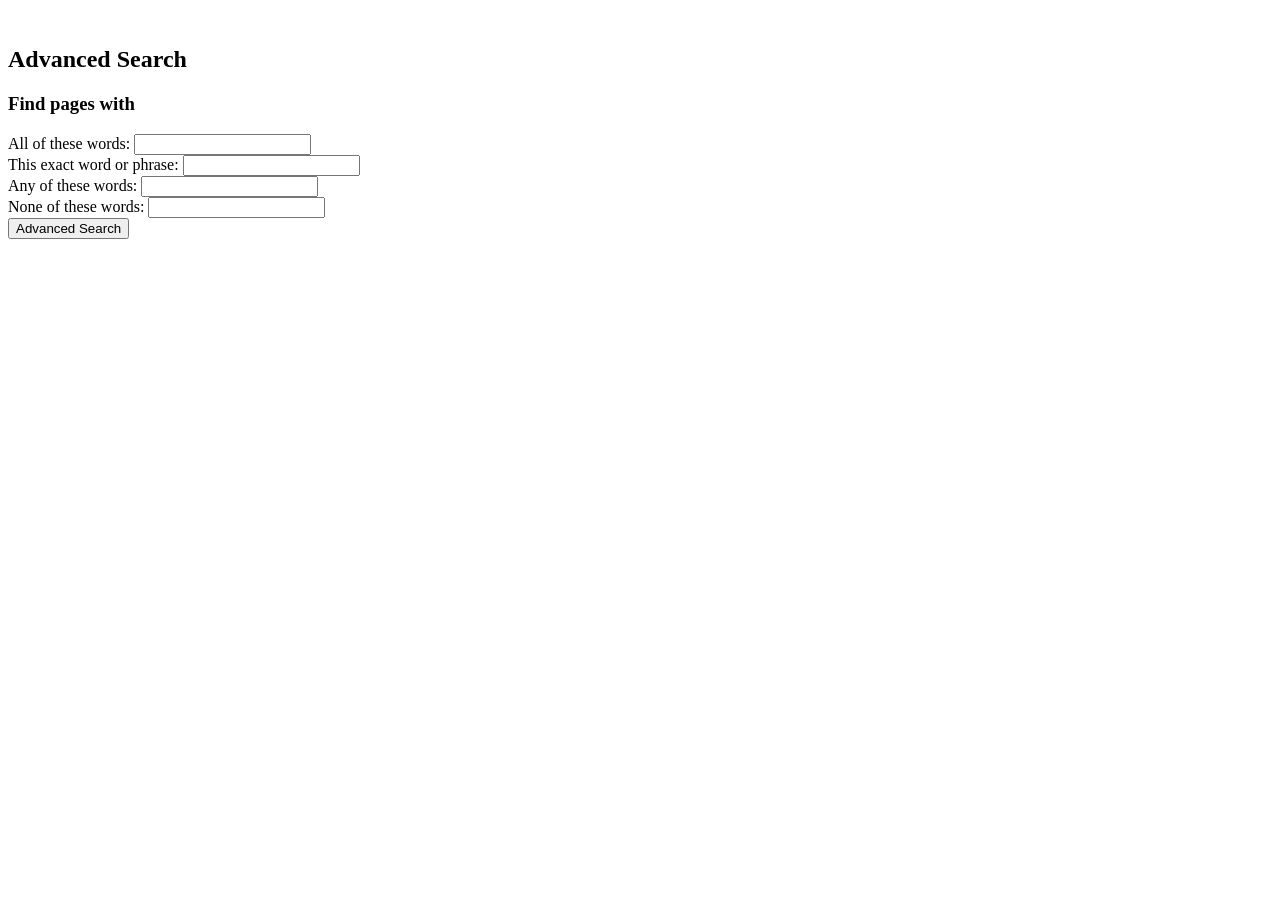
==== CS50 Project 0/HTML/advancedSearch.html @ 21dda944 "Initial commit for making my repository for my CS50 Project" ====
<!doctype html>
<html lang="en">
  <head>
    <meta charset="UTF-8" />
    <meta name="viewport" content="width=device-width, initial-scale=1.0" />
    <link rel="stylesheet" href="/CSS/advancedSearch.css" />
    <title>Advanced Search</title>
  </head>

  <body>
    <header>
      <a href="">
        <img src="/imgs/google_colored.png" alt="" id="logo" />
      </a>
    </header>
    <div id="outer_div">
      <form action="https://www.google.com/search" method="get" target="_blank">
      <h2>Advanced Search</h2>
      <h3>Find pages with</h3>
      <div id="formsZ">
        <div class="form_lines">
          <label for="all_words">All of these words:</label>
          <input type="text" name="as_q" id="all_words" class="input_box" />
        </div>
        <div class="form_lines">
          <label for="exact_word_phrase">This exact word or phrase:</label>
          <input
            type="text"
            name="as_epq"
            id="exact_word_phrase"
            class="input_box"
          />
        </div>
        <div class="form_lines">
          <label for="any_of_these_words">Any of these words:</label>
          <input
            type="text"
            name="as_oq"
            id="any_of_these_words"
            class="input_box"
          />
        </div>
        <div class="form_lines">
          <label for="none_of_these_words">None of these words:</label>
          <input
            type="text"
            name="as_eq"
            id="none_of_these_words"
            class="input_box"
          />
        </div>
      </form>
      <div>
        
      </div>
      <button type="submit" id="submit_button">
        Advanced Search
      </button>
      </div>
    </div>
  </body>
</html>
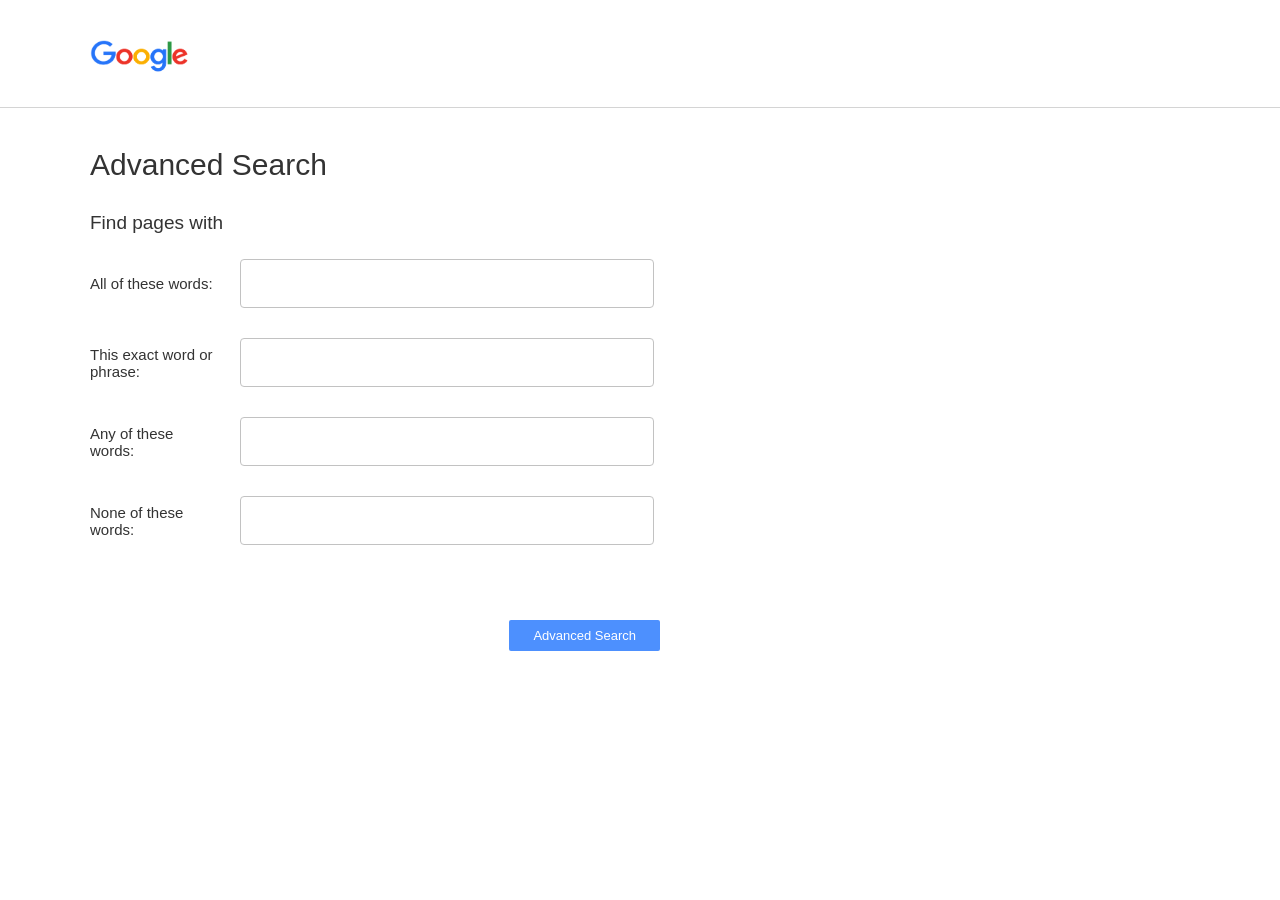
==== commit 79a2cf5b: "Edited the file links" ====
--- a/CS50 Project 0/HTML/advancedSearch.html
+++ b/CS50 Project 0/HTML/advancedSearch.html
@@ -3,14 +3,14 @@
   <head>
     <meta charset="UTF-8" />
     <meta name="viewport" content="width=device-width, initial-scale=1.0" />
-    <link rel="stylesheet" href="/CSS/advancedSearch.css" />
+    <link rel="stylesheet" href="/CS50 Project 0/CSS/advancedSearch.css" />
     <title>Advanced Search</title>
   </head>
 
   <body>
     <header>
       <a href="">
-        <img src="/imgs/google_colored.png" alt="" id="logo" />
+        <img src="/CS50 Project 0/imgs/google_colored.png" alt="" id="logo" />
       </a>
     </header>
     <div id="outer_div">
--- a/CS50 Project 0/CSS/advancedSearch.css
+++ b/CS50 Project 0/CSS/advancedSearch.css
@@ -0,0 +1,100 @@
+/* ---- Reset & Body ---- */
+body {
+  font-family: Arial, Helvetica, sans-serif;
+  margin: 0px;
+  background: #fff;
+}
+
+#outer_div{
+  padding: 10px 30px 30px 60px;
+}
+
+#logo {
+  width: 100px;
+  margin: 40px 30px 30px 90px;
+}
+
+header{
+  border-bottom: 1px solid #d4d4d4;
+}
+
+/* ---- Headings ---- */
+h2 {
+  font-size: 30px;
+  font-weight: 400;
+  color: #333;
+  margin: 30px 0px 30px 0px;
+}
+
+h3 {
+  font-size: 19px;
+  font-weight: 400;
+  color: #333;
+  margin: 20px 0px 15px 0px;
+  padding-bottom: 10px;
+}
+
+/* ---- Form Container ---- */
+form {
+  max-width: 700px;
+  margin: 20px 30px;
+}
+
+/* ---- Each Row (Label + Input) ---- */
+#formsZ div {
+  display: flex;
+  align-items: center;
+  margin-bottom: 30px;
+  min-height: px;
+}
+
+/* ---- Labels: Fixed width, right-aligned ---- */
+label {
+  width: 130px;
+  flex-wrap: wrap;
+  font-size: 15px;
+  font-weight: 400;
+  color: #333;
+  text-align: left;
+  padding-right: 20px;
+}
+
+/* ---- Inputs: Fill remaining space ---- */
+.input_box {
+  flex: 1;
+  max-width: 400px;
+  min-height: 35px;
+  padding: 6px;
+  border: 1px solid #c2c2c2;
+  border-radius: 4px;
+  font-size: 15px;
+  font-family: Arial, Helvetica, sans-serif;
+  transition: border-color 0.2s;
+}
+
+/* ---- Input Focus (Google blue glow) ---- */
+.input_box:focus {
+  border-color: #4d90fe;
+  outline: none;
+  box-shadow: inset 0 1px 2px rgba(0,0,0,0.1), 0 0 0 1px #4d90fe;
+}
+
+/* ---- Submit Button ---- */
+#submit_button {
+  background: #4d90fe;
+  color: white;
+  border: none;
+  padding: 8px 24px;
+  font-size: 13px;
+  font-weight: 500;
+  border-radius: 2px;
+  cursor: pointer;
+  margin: 15px 130px 15px 15px;
+  float: right;
+  /* margin-left: 180px;       label width (160px) + padding (20px) */
+  transition: background 0.2s;
+}
+
+#submit_button:hover {
+  background: #357ae8;
+}
